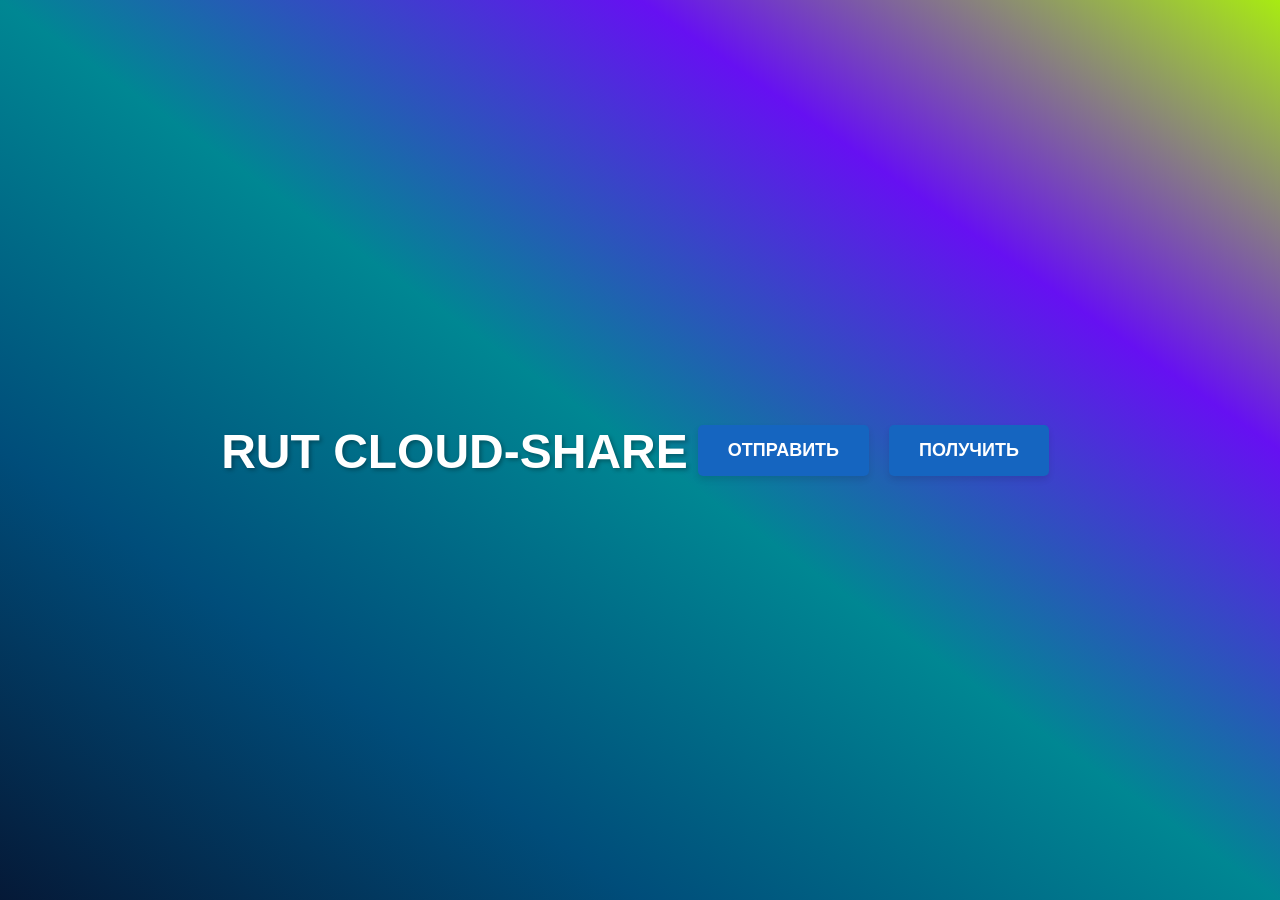
==== src/main/resources/templates/index.html @ 94f59c54 "HTML(/index+/files)+dependency" ====
<!DOCTYPE html>
<html lang="en">
<head>
	<meta charset="UTF-8">
	<title>RUT CLOUD-SHARE</title>
	<style>
		body {
			font-family: 'Arial', sans-serif;
			background: linear-gradient(to right top, #051937, #004d7a, #008793, #6610f2, #a8eb12); /* Градиентный фон */
			color: #ffffff; /* Белый текст */
			margin: 0;
			padding: 20px;
			box-sizing: border-box;
			display: flex;
			justify-content: center;
			align-items: center;
			height: 100vh;
			text-align: center;
		}

		h1 {
			font-size: 48px;
			margin-bottom: 30px;
			text-shadow: 2px 2px 4px rgba(0, 0, 0, 0.3); /* Тень для заголовка */
		}

		button {
			padding: 15px 30px;
			margin: 10px;
			border: none;
			border-radius: 5px;
			background-color: #1565c0; /* Голубой цвет для кнопки */
			color: #ffffff; /* Белый текст */
			font-size: 18px;
			font-weight: bold;
			text-transform: uppercase;
			cursor: pointer;
			transition: background-color 0.3s ease, transform 0.2s ease;
			box-shadow: 0 4px 6px rgba(0, 0, 0, 0.1); /* Тень для кнопки */
		}

		button:hover {
			background-color: #0d47a1; /* Темнее голубой цвет при наведении на кнопку */
			transform: translateY(-2px); /* Эффект поднятия при наведении */
		}

		button:focus {
			outline: none; /* Убираем обводку при фокусе */
		}
	</style>
</head>
<body>
<h1>RUT CLOUD-SHARE</h1>

<button onclick="openFilesPage()">Отправить</button>
<button onclick="openFilesPage()">Получить</button>

<script>
	function openFilesPage() {
		window.location.href = "/files";
	}
</script>

</body>
</html>
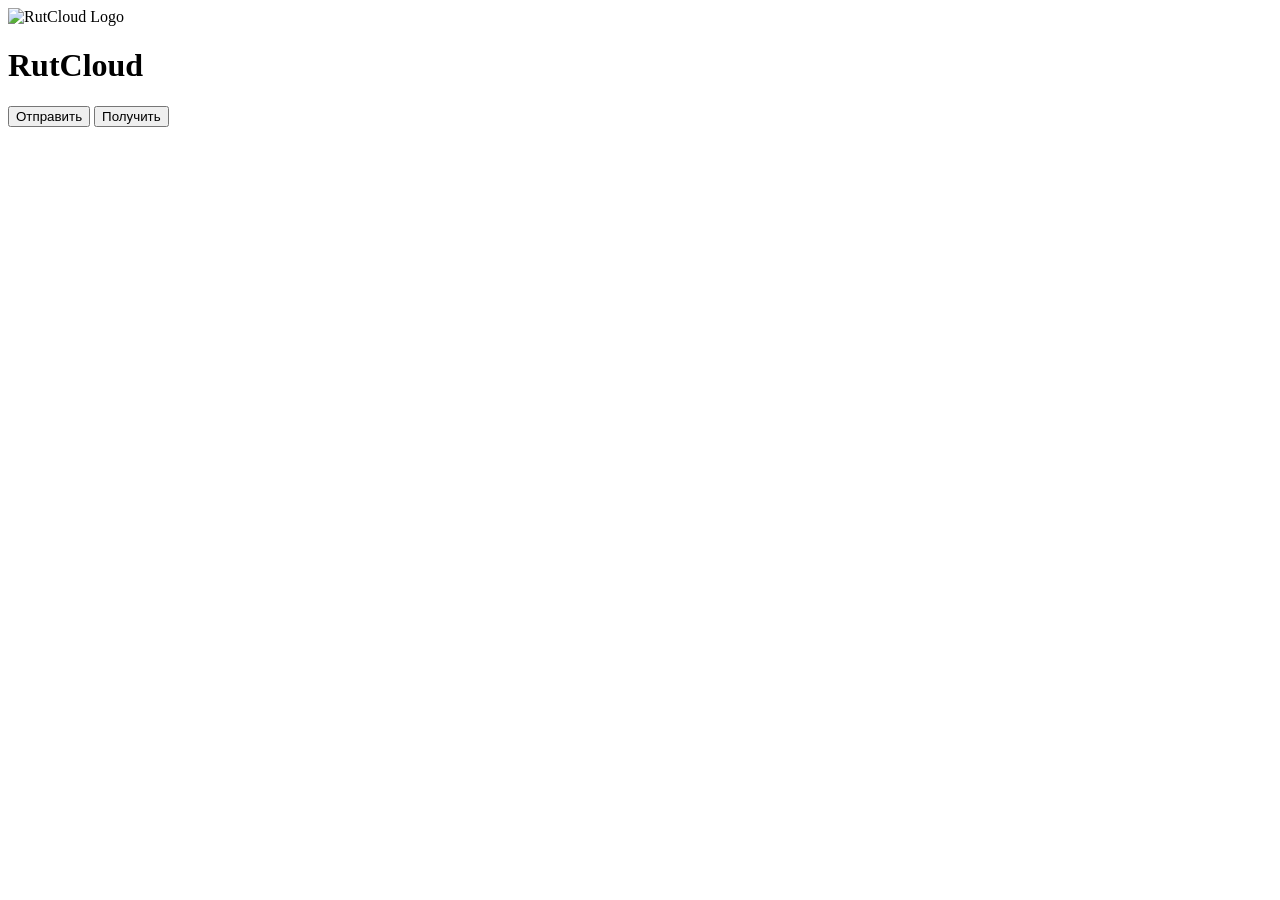
==== commit 24885e1a: "update index.html, add index.css & index.js" ====
--- a/src/main/resources/templates/index.html
+++ b/src/main/resources/templates/index.html
@@ -1,65 +1,26 @@
 <!DOCTYPE html>
-<html lang="en">
+<html lang="ru" xmlns:th="http://www.w3.org/1999/xhtml">
+
 <head>
-	<meta charset="UTF-8">
-	<title>RUT CLOUD-SHARE</title>
-	<style>
-		body {
-			font-family: 'Arial', sans-serif;
-			background: linear-gradient(to right top, #051937, #004d7a, #008793, #6610f2, #a8eb12); /* Градиентный фон */
-			color: #ffffff; /* Белый текст */
-			margin: 0;
-			padding: 20px;
-			box-sizing: border-box;
-			display: flex;
-			justify-content: center;
-			align-items: center;
-			height: 100vh;
-			text-align: center;
-		}
+    <meta charset="UTF-8">
+    <meta name="viewport" content="width=device-width, initial-scale=1.0">
+    <link rel="stylesheet" href="/css/index.css">
+    <title>RutCloud</title>
 
-		h1 {
-			font-size: 48px;
-			margin-bottom: 30px;
-			text-shadow: 2px 2px 4px rgba(0, 0, 0, 0.3); /* Тень для заголовка */
-		}
+    <script src="/js/index.js"></script>
+</head>
 
-		button {
-			padding: 15px 30px;
-			margin: 10px;
-			border: none;
-			border-radius: 5px;
-			background-color: #1565c0; /* Голубой цвет для кнопки */
-			color: #ffffff; /* Белый текст */
-			font-size: 18px;
-			font-weight: bold;
-			text-transform: uppercase;
-			cursor: pointer;
-			transition: background-color 0.3s ease, transform 0.2s ease;
-			box-shadow: 0 4px 6px rgba(0, 0, 0, 0.1); /* Тень для кнопки */
-		}
+<body>
+<div class="container">
+    <div>
+        <img src="https://uprostim.com/wp-content/uploads/2021/04/image023-6.png" alt="RutCloud Logo">
+        <h1>RutCloud</h1>
+    </div>
+    <div>
+        <button id="send" onclick="openSelectorPage()">Отправить</button>
+        <button id="get" onclick="openFilesPage()">Получить</button>
+    </div>
+</div>
+</body>
 
-		button:hover {
-			background-color: #0d47a1; /* Темнее голубой цвет при наведении на кнопку */
-			transform: translateY(-2px); /* Эффект поднятия при наведении */
-		}
-
-		button:focus {
-			outline: none; /* Убираем обводку при фокусе */
-		}
-	</style>
-</head>
-<body>
-<h1>RUT CLOUD-SHARE</h1>
-
-<button onclick="openFilesPage()">Отправить</button>
-<button onclick="openFilesPage()">Получить</button>
-
-<script>
-	function openFilesPage() {
-		window.location.href = "/files";
-	}
-</script>
-
-</body>
-</html>
+</html>
